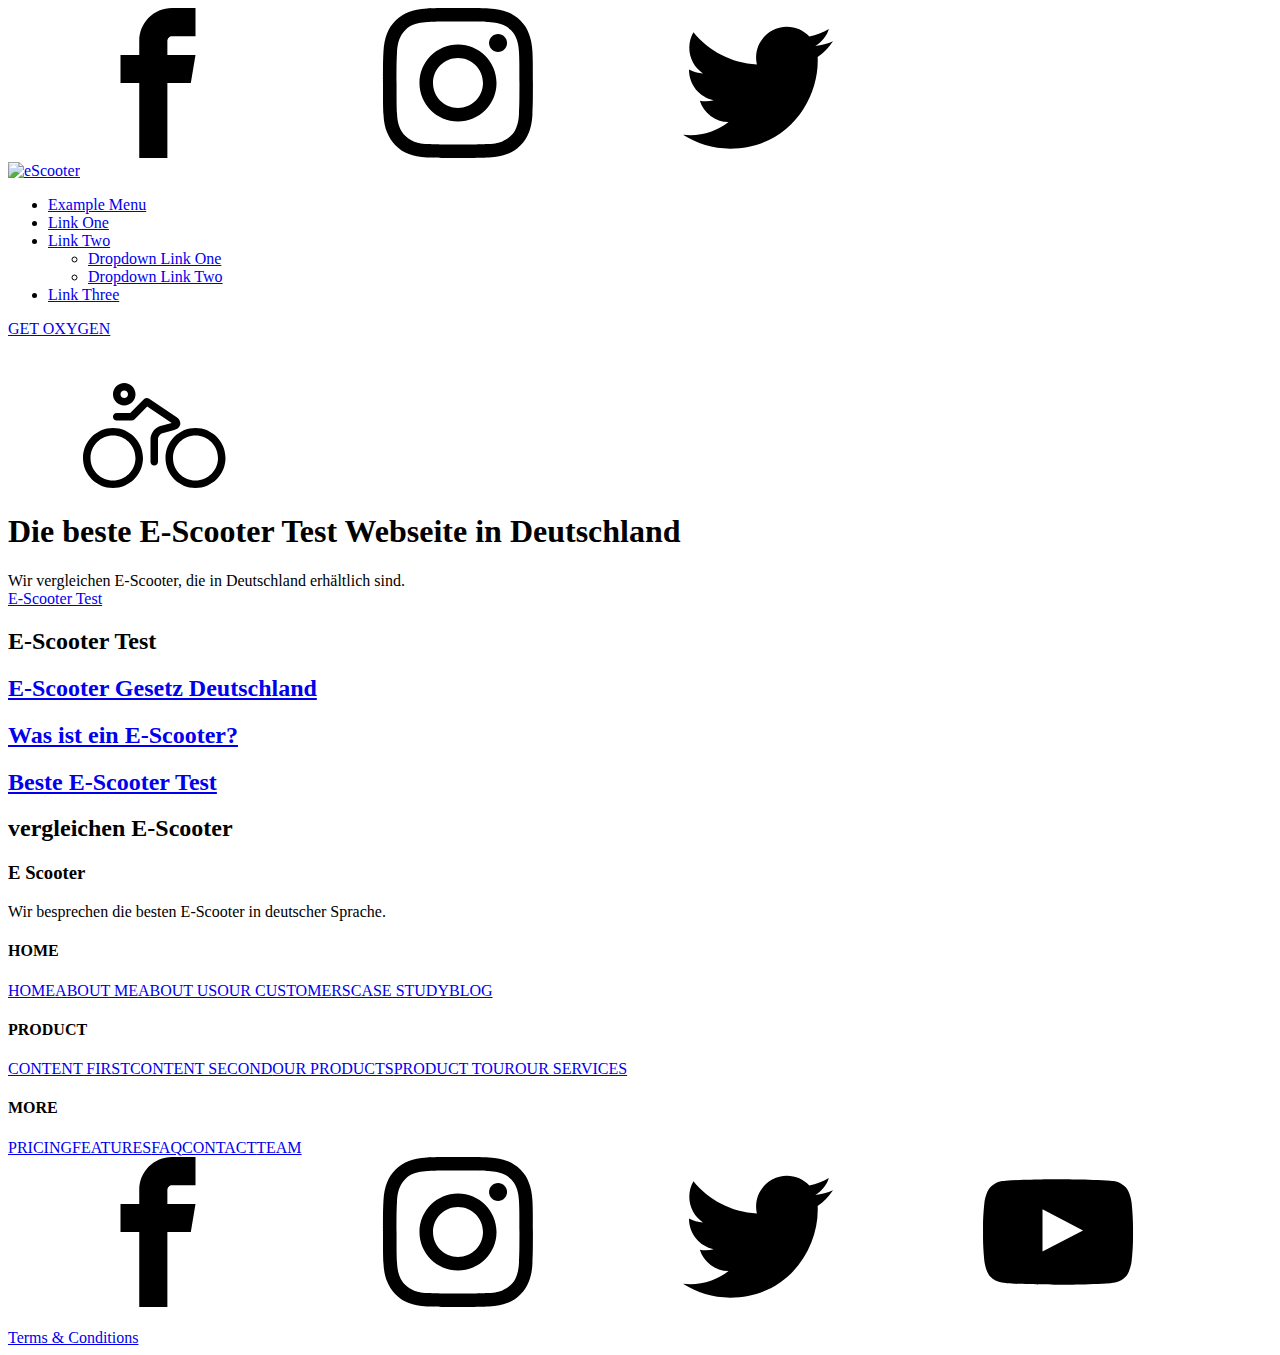
==== index.html @ fe4a205b "WP2Static CREATE index.html" ====
<!DOCTYPE html>
<html lang="de-DE"><head><meta charset="UTF-8"><meta name="viewport" content="width=device-width"><title>E-Scooter Test</title><link rel="dns-prefetch" href="//s.w.org"><link rel="stylesheet" id="wp-block-library-css" href="https://e-scooter.github.io/wp-includes/css/dist/block-library/style.min.css" type="text/css" media="all"><link rel="stylesheet" id="oxygen-css" href="https://e-scooter.github.io/wp-content/plugins/oxygen/component-framework/oxygen.css" type="text/css" media="all"><script type="text/javascript" src="https://e-scooter.github.io/wp-includes/js/jquery/jquery.js"></script><link rel="https://api.w.org/" href="https://e-scooter.github.io/wp-json/"><link rel="EditURI" type="application/rsd+xml" title="RSD" href="https://e-scooter.github.io/xmlrpc.php"><meta name="generator" content="WordPress 5.3.2"><link rel="canonical" href="https://e-scooter.github.io/"><link rel="shortlink" href="https://e-scooter.github.io/"><link rel="alternate" type="application/json+oembed" href="https://e-scooter.github.io/wp-json/oembed/1.0/embed"><link rel="alternate" type="text/xml+oembed" href="https://e-scooter.github.io/wp-json/oembed/1.0/embed"><link href="https://fonts.googleapis.com/css?family=Open+Sans:100,200,300,400,500,600,700,800,900%7COpen+Sans:100,200,300,400,500,600,700,800,900" rel="stylesheet"><link rel="stylesheet" id="oxygen-cache-8-css" href="http://PLACEHOLDER.wpsho/wp-content/uploads/oxygen/css/main-8.css" type="text/css" media="all"><link rel="stylesheet" id="oxygen-cache-7-css" href="http://PLACEHOLDER.wpsho/wp-content/uploads/oxygen/css/page-7.css" type="text/css" media="all"><link rel="stylesheet" id="oxygen-cache-23-css" href="http://PLACEHOLDER.wpsho/wp-content/uploads/oxygen/css/home-23.css" type="text/css" media="all"><link rel="stylesheet" id="oxygen-universal-styles-css" href="http://PLACEHOLDER.wpsho/wp-content/uploads/oxygen/css/universal.css" type="text/css" media="all"></head><body class="home page-template-default page page-id-23  wp-embed-responsive oxygen-body">



						<header id="_header-2-225" class="oxy-header-wrapper oxy-overlay-header oxy-header"><div id="_header_row-3-225" class="oxy-header-row"><div class="oxy-header-container"><div id="_header_left-4-225" class="oxy-header-left"><div id="_social_icons-5-225" class="oxy-social-icons"><a href="https://www.facebook.com/groups/1626639680763454/" target="_blank" class="oxy-social-icons-facebook"><svg><use xlink:href="#oxy-social-icons-icon-facebook"></use></svg></a><a href="https://www.instagram.com/louisreingold/" target="_blank" class="oxy-social-icons-instagram"><svg><use xlink:href="#oxy-social-icons-icon-instagram"></use></svg></a><a href="https://twitter.com/RealOxygenApp" target="_blank" class="oxy-social-icons-twitter"><svg><use xlink:href="#oxy-social-icons-icon-twitter"></use></svg></a></div></div><div id="_header_center-6-225" class="oxy-header-center"></div><div id="_header_right-7-225" class="oxy-header-right"><div id="div_block-58-225" class="ct-div-block"></div></div></div></div><div id="_header_row-10-225" class="oxy-header-row"><div class="oxy-header-container"><div id="_header_left-11-225" class="oxy-header-left"><a id="link-12-225" class="ct-link atomic-logo" href="/" target="_self"><img id="image-13-225" alt="eScooter" src="http://placehold.it/1600x900" class="ct-image"></a></div><div id="_header_center-14-225" class="oxy-header-center"></div><div id="_header_right-15-225" class="oxy-header-right"><div id="div_block-16-225" class="ct-div-block"><nav id="_nav_menu-17-225" class="oxy-nav-menu oxy-nav-menu-dropdowns oxy-nav-menu-dropdown-arrow"><div class="oxy-menu-toggle"><div class="oxy-nav-menu-hamburger-wrap"><div class="oxy-nav-menu-hamburger"><div class="oxy-nav-menu-hamburger-line"></div><div class="oxy-nav-menu-hamburger-line"></div><div class="oxy-nav-menu-hamburger-line"></div></div></div></div><div class="menu-example-menu-container"><ul id="menu-example-menu" class="oxy-nav-menu-list"><li id="menu-item-12" class="menu-item menu-item-type-custom menu-item-object-custom menu-item-12"><a href="#">Example Menu</a></li><li id="menu-item-13" class="menu-item menu-item-type-custom menu-item-object-custom menu-item-13"><a href="#">Link One</a></li><li id="menu-item-14" class="menu-item menu-item-type-custom menu-item-object-custom menu-item-has-children menu-item-14"><a href="#">Link Two</a><ul class="sub-menu"><li id="menu-item-15" class="menu-item menu-item-type-custom menu-item-object-custom menu-item-15"><a href="#">Dropdown Link One</a></li><li id="menu-item-17" class="menu-item menu-item-type-custom menu-item-object-custom menu-item-17"><a href="#">Dropdown Link Two</a></li></ul></li><li id="menu-item-16" class="menu-item menu-item-type-custom menu-item-object-custom menu-item-16"><a href="#">Link Three</a></li></ul></div></nav><a id="link_text-18-225" class="ct-link-text atomic-medium-button" href="https://oxygenbuilder.com/" target="_self">GET OXYGEN</a></div></div></div></div></header><div id="inner_content-3-228" class="ct-inner-content"><section id="section-2-224" class=" ct-section"><div class="ct-section-inner-wrap"><div id="fancy_icon-3-224" class="ct-fancy-icon"><svg id="svg-fancy_icon-3-224"><use xlink:href="#Lineariconsicon-bicycle"></use></svg></div><h1 id="headline-4-224" class="ct-headline atomic-primary-heading">Die beste E-Scooter Test Webseite in Deutschland</h1><div id="text_block-5-224" class="ct-text-block atomic-subheading">Wir vergleichen E-Scooter, die in Deutschland erhältlich sind.</div><div id="div_block-6-224" class="ct-div-block "><a id="link_text-7-224" class="ct-link-text atomic-primary-button" href="#test" target="_self">E-Scooter Test</a></div></div></section><section id="section-34-224" class=" ct-section"><div class="ct-section-inner-wrap"></div></section><section id="section-51-224" class=" ct-section"><div class="ct-section-inner-wrap"><h2 id="headline-35-224" class="ct-headline atomic-secondary-heading test">E-Scooter Test</h2>        
                <div id="_posts_grid-80-23" class="oxy-easy-posts oxy-posts-grid">
                    <div class="oxy-posts">
                 <a class="oxy-post" href="https://e-scooter.github.io/e-scooter-gesetz-deutschland/">
  <div class="oxy-post-padding">
    <div class="oxy-post-image">
      <div class="oxy-post-image-fixed-ratio" style="background-image: url(https://e-scooter.github.io/wp-content/uploads/2020/01/E-Scooter-Gesetz-Deutschland.jpg);">
      </div>            
	</div>
  
    <div class="oxy-post-overlay">
      <h2 class="oxy-post-title">E-Scooter Gesetz Deutschland</h2>
    </div>
  </div>
</a> <a class="oxy-post" href="https://e-scooter.github.io/was-ist-ein-e-scooter/">
  <div class="oxy-post-padding">
    <div class="oxy-post-image">
      <div class="oxy-post-image-fixed-ratio" style="background-image: url(https://e-scooter.github.io/wp-content/uploads/2020/01/Was-ist-ein-E-Scooter.jpg);">
      </div>            
	</div>
  
    <div class="oxy-post-overlay">
      <h2 class="oxy-post-title">Was ist ein E-Scooter?</h2>
    </div>
  </div>
</a> <a class="oxy-post" href="https://e-scooter.github.io/beste-e-scooter-test/">
  <div class="oxy-post-padding">
    <div class="oxy-post-image">
      <div class="oxy-post-image-fixed-ratio" style="background-image: url(https://e-scooter.github.io/wp-content/uploads/2020/01/Beste-E-Scooter-Test-2020.jpg);">
      </div>            
	</div>
  
    <div class="oxy-post-overlay">
      <h2 class="oxy-post-title">Beste E-Scooter Test</h2>
    </div>
  </div>
</a>            </div>
                        <div class="oxy-easy-posts-pages">
                            </div>
                            </div>
                </div></section><section id="section-70-224" class=" ct-section"><div class="ct-section-inner-wrap"><h2 id="headline-71-224" class="ct-headline atomic-secondary-heading">vergleichen E-Scooter</h2></div></section></div><section id="section-20-225" class=" ct-section"><div class="ct-section-inner-wrap"><div id="new_columns-21-225" class="ct-new-columns"><div id="div_block-22-225" class="ct-div-block"><h3 id="headline-23-225" class="ct-headline atomic-tritary-heading">E Scooter<br></h3><div id="text_block-24-225" class="ct-text-block ">Wir besprechen die besten E-Scooter in deutscher Sprache.</div></div><div id="div_block-26-225" class="ct-div-block"><h4 id="headline-27-225" class="ct-headline atomic-footer-7-title">HOME</h4><a id="link_text-28-225" class="ct-link-text atomic-footer-7-link" href="/" target="_self">HOME</a><a id="link_text-29-225" class="ct-link-text atomic-footer-7-link" href="/about-me/" target="_self">ABOUT ME</a><a id="link_text-30-225" class="ct-link-text atomic-footer-7-link" href="/about-us/" target="_self">ABOUT US</a><a id="link_text-31-225" class="ct-link-text atomic-footer-7-link" href="/our-customers/" target="_self">OUR CUSTOMERS</a><a id="link_text-32-225" class="ct-link-text atomic-footer-7-link" href="/customer-case-study/" target="_self">CASE STUDY</a><a id="link_text-57-225" class="ct-link-text atomic-footer-7-link" href="/meet-the-team/" target="_self">BLOG</a></div><div id="div_block-33-225" class="ct-div-block"><h4 id="headline-34-225" class="ct-headline atomic-footer-7-title">PRODUCT</h4><a id="link_text-35-225" class="ct-link-text atomic-footer-7-link" href="/general-content-1/" target="_self">CONTENT FIRST</a><a id="link_text-36-225" class="ct-link-text atomic-footer-7-link" href="/general-content-2/" target="_self">CONTENT SECOND</a><a id="link_text-37-225" class="ct-link-text atomic-footer-7-link" href="/our-products/" target="_self">OUR PRODUCTS</a><a id="link_text-38-225" class="ct-link-text atomic-footer-7-link" href="/product-tour/" target="_self">PRODUCT TOUR</a><a id="link_text-39-225" class="ct-link-text atomic-footer-7-link" href="/our-services/" target="_self">OUR SERVICES</a></div><div id="div_block-40-225" class="ct-div-block"><h4 id="headline-41-225" class="ct-headline atomic-footer-7-title">MORE</h4><a id="link_text-42-225" class="ct-link-text atomic-footer-7-link" href="/pricing/" target="_self">PRICING</a><a id="link_text-43-225" class="ct-link-text atomic-footer-7-link" href="/features/" target="_self">FEATURES</a><a id="link_text-44-225" class="ct-link-text atomic-footer-7-link" href="/frequently-asked-questions/" target="_self">FAQ</a><a id="link_text-45-225" class="ct-link-text atomic-footer-7-link" href="/contact/" target="_self">CONTACT</a><a id="link_text-46-225" class="ct-link-text atomic-footer-7-link" href="/meet-the-team/" target="_self">TEAM</a></div></div><div id="div_block-47-225" class="ct-div-block"><div id="_social_icons-51-225" class="oxy-social-icons"><a href="https://www.facebook.com/groups/1626639680763454/" target="_blank" class="oxy-social-icons-facebook"><svg><use xlink:href="#oxy-social-icons-icon-facebook"></use></svg></a><a href="https://www.instagram.com/louisreingold/" target="_blank" class="oxy-social-icons-instagram"><svg><use xlink:href="#oxy-social-icons-icon-instagram"></use></svg></a><a href="https://twitter.com/RealOxygenApp" target="_blank" class="oxy-social-icons-twitter"><svg><use xlink:href="#oxy-social-icons-icon-twitter"></use></svg></a><a href="youtube.com/watch?v=ExKXYvPDDaY" target="_blank" class="oxy-social-icons-youtube"><svg><use xlink:href="#oxy-social-icons-icon-youtube"></use></svg></a></div></div><div id="div_block-52-225" class="ct-div-block"><a id="link-53-225" class="ct-link atomic-logo" href="https://oxygenbuilder.com/" target="_self"><img id="image-54-225" alt="" src="http://atomic.oxy.host/wp-content/uploads/sites/41/2018/03/oxygen-logo-white-2.png" class="ct-image"></a><div id="div_block-55-225" class="ct-div-block"><a id="link_text-56-225" class="ct-link-text atomic-footer-7-small-link" href="/terms-of-service/" target="_self">Terms & Conditions</a></div></div></div></section><?xml version="1.0"?><svg xmlns="http://www.w3.org/2000/svg" xmlns:xlink="http://www.w3.org/1999/xlink" style="position: absolute; width: 0; height: 0; overflow: hidden;" version="1.1"><defs><symbol id="Lineariconsicon-bicycle" viewbox="0 0 20 20"><title>bicycle</title><path class="path1" d="M5.5 9.002c-0.828 0-1.502-0.674-1.502-1.502s0.674-1.502 1.502-1.502 1.502 0.674 1.502 1.502-0.674 1.502-1.502 1.502zM5.5 6.998c-0.277 0-0.502 0.225-0.502 0.502s0.225 0.502 0.502 0.502 0.502-0.225 0.502-0.502-0.225-0.502-0.502-0.502z"></path><path class="path2" d="M9.5 17c-0.276 0-0.5-0.224-0.5-0.5v-2.998c0-0.772 0.581-1.543 1.324-1.756l1.5-0.429-3.26-2.173-1.71 1.71c-0.094 0.094-0.221 0.146-0.354 0.146h-2.002c-0.276 0-0.5-0.224-0.5-0.5s0.224-0.5 0.5-0.5h1.795l1.854-1.854c0.169-0.169 0.433-0.195 0.631-0.063l3.668 2.445c0.55 0.367 0.548 0.797 0.522 0.966s-0.156 0.579-0.791 0.761l-1.577 0.452c-0.313 0.090-0.599 0.468-0.599 0.795v2.998c0 0.276-0.224 0.5-0.5 0.5z"></path><path class="path3" d="M15 20c-2.206 0-4-1.794-4-4s1.794-4 4-4 4 1.794 4 4-1.794 4-4 4zM15 13c-1.654 0-3 1.346-3 3s1.346 3 3 3 3-1.346 3-3-1.346-3-3-3z"></path><path class="path4" d="M3.999 20c-2.205 0-3.999-1.794-3.999-3.999s1.794-3.999 3.999-3.999 3.999 1.794 3.999 3.999-1.794 3.999-3.999 3.999zM3.999 13.002c-1.654 0-2.999 1.345-2.999 2.999s1.345 2.999 2.999 2.999 2.999-1.345 2.999-2.999-1.345-2.999-2.999-2.999z"></path></symbol></defs></svg><svg style="position: absolute; width: 0; height: 0; overflow: hidden;" version="1.1" xmlns="http://www.w3.org/2000/svg" xmlns:xlink="http://www.w3.org/1999/xlink"><defs><symbol id="oxy-social-icons-icon-linkedin" viewbox="0 0 32 32"><title>linkedin</title><path d="M12 12h5.535v2.837h0.079c0.77-1.381 2.655-2.837 5.464-2.837 5.842 0 6.922 3.637 6.922 8.367v9.633h-5.769v-8.54c0-2.037-0.042-4.657-3.001-4.657-3.005 0-3.463 2.218-3.463 4.509v8.688h-5.767v-18z"></path><path d="M2 12h6v18h-6v-18z"></path><path d="M8 7c0 1.657-1.343 3-3 3s-3-1.343-3-3c0-1.657 1.343-3 3-3s3 1.343 3 3z"></path></symbol><symbol id="oxy-social-icons-icon-facebook" viewbox="0 0 32 32"><title>facebook</title><path d="M19 6h5v-6h-5c-3.86 0-7 3.14-7 7v3h-4v6h4v16h6v-16h5l1-6h-6v-3c0-0.542 0.458-1 1-1z"></path></symbol><symbol id="oxy-social-icons-icon-pinterest" viewbox="0 0 32 32"><title>pinterest</title><path d="M16 2.138c-7.656 0-13.863 6.206-13.863 13.863 0 5.875 3.656 10.887 8.813 12.906-0.119-1.094-0.231-2.781 0.050-3.975 0.25-1.081 1.625-6.887 1.625-6.887s-0.412-0.831-0.412-2.056c0-1.925 1.119-3.369 2.506-3.369 1.181 0 1.756 0.887 1.756 1.95 0 1.188-0.756 2.969-1.15 4.613-0.331 1.381 0.688 2.506 2.050 2.506 2.462 0 4.356-2.6 4.356-6.35 0-3.319-2.387-5.638-5.787-5.638-3.944 0-6.256 2.956-6.256 6.019 0 1.194 0.456 2.469 1.031 3.163 0.113 0.137 0.131 0.256 0.094 0.4-0.106 0.438-0.338 1.381-0.387 1.575-0.063 0.256-0.2 0.306-0.463 0.188-1.731-0.806-2.813-3.337-2.813-5.369 0-4.375 3.175-8.387 9.156-8.387 4.806 0 8.544 3.425 8.544 8.006 0 4.775-3.012 8.625-7.194 8.625-1.406 0-2.725-0.731-3.175-1.594 0 0-0.694 2.644-0.863 3.294-0.313 1.206-1.156 2.712-1.725 3.631 1.3 0.4 2.675 0.619 4.106 0.619 7.656 0 13.863-6.206 13.863-13.863 0-7.662-6.206-13.869-13.863-13.869z"></path></symbol><symbol id="oxy-social-icons-icon-youtube" viewbox="0 0 32 32"><title>youtube</title><path d="M31.681 9.6c0 0-0.313-2.206-1.275-3.175-1.219-1.275-2.581-1.281-3.206-1.356-4.475-0.325-11.194-0.325-11.194-0.325h-0.012c0 0-6.719 0-11.194 0.325-0.625 0.075-1.987 0.081-3.206 1.356-0.963 0.969-1.269 3.175-1.269 3.175s-0.319 2.588-0.319 5.181v2.425c0 2.587 0.319 5.181 0.319 5.181s0.313 2.206 1.269 3.175c1.219 1.275 2.819 1.231 3.531 1.369 2.563 0.244 10.881 0.319 10.881 0.319s6.725-0.012 11.2-0.331c0.625-0.075 1.988-0.081 3.206-1.356 0.962-0.969 1.275-3.175 1.275-3.175s0.319-2.587 0.319-5.181v-2.425c-0.006-2.588-0.325-5.181-0.325-5.181zM12.694 20.15v-8.994l8.644 4.513-8.644 4.481z"></path></symbol><symbol id="oxy-social-icons-icon-rss" viewbox="0 0 32 32"><title>rss</title><path d="M4.259 23.467c-2.35 0-4.259 1.917-4.259 4.252 0 2.349 1.909 4.244 4.259 4.244 2.358 0 4.265-1.895 4.265-4.244-0-2.336-1.907-4.252-4.265-4.252zM0.005 10.873v6.133c3.993 0 7.749 1.562 10.577 4.391 2.825 2.822 4.384 6.595 4.384 10.603h6.16c-0-11.651-9.478-21.127-21.121-21.127zM0.012 0v6.136c14.243 0 25.836 11.604 25.836 25.864h6.152c0-17.64-14.352-32-31.988-32z"></path></symbol><symbol id="oxy-social-icons-icon-twitter" viewbox="0 0 32 32"><title>twitter</title><path d="M32 7.075c-1.175 0.525-2.444 0.875-3.769 1.031 1.356-0.813 2.394-2.1 2.887-3.631-1.269 0.75-2.675 1.3-4.169 1.594-1.2-1.275-2.906-2.069-4.794-2.069-3.625 0-6.563 2.938-6.563 6.563 0 0.512 0.056 1.012 0.169 1.494-5.456-0.275-10.294-2.888-13.531-6.862-0.563 0.969-0.887 2.1-0.887 3.3 0 2.275 1.156 4.287 2.919 5.463-1.075-0.031-2.087-0.331-2.975-0.819 0 0.025 0 0.056 0 0.081 0 3.181 2.263 5.838 5.269 6.437-0.55 0.15-1.131 0.231-1.731 0.231-0.425 0-0.831-0.044-1.237-0.119 0.838 2.606 3.263 4.506 6.131 4.563-2.25 1.762-5.075 2.813-8.156 2.813-0.531 0-1.050-0.031-1.569-0.094 2.913 1.869 6.362 2.95 10.069 2.95 12.075 0 18.681-10.006 18.681-18.681 0-0.287-0.006-0.569-0.019-0.85 1.281-0.919 2.394-2.075 3.275-3.394z"></path></symbol><symbol id="oxy-social-icons-icon-instagram" viewbox="0 0 32 32"><title>instagram</title><path d="M16 2.881c4.275 0 4.781 0.019 6.462 0.094 1.563 0.069 2.406 0.331 2.969 0.55 0.744 0.288 1.281 0.638 1.837 1.194 0.563 0.563 0.906 1.094 1.2 1.838 0.219 0.563 0.481 1.412 0.55 2.969 0.075 1.688 0.094 2.194 0.094 6.463s-0.019 4.781-0.094 6.463c-0.069 1.563-0.331 2.406-0.55 2.969-0.288 0.744-0.637 1.281-1.194 1.837-0.563 0.563-1.094 0.906-1.837 1.2-0.563 0.219-1.413 0.481-2.969 0.55-1.688 0.075-2.194 0.094-6.463 0.094s-4.781-0.019-6.463-0.094c-1.563-0.069-2.406-0.331-2.969-0.55-0.744-0.288-1.281-0.637-1.838-1.194-0.563-0.563-0.906-1.094-1.2-1.837-0.219-0.563-0.481-1.413-0.55-2.969-0.075-1.688-0.094-2.194-0.094-6.463s0.019-4.781 0.094-6.463c0.069-1.563 0.331-2.406 0.55-2.969 0.288-0.744 0.638-1.281 1.194-1.838 0.563-0.563 1.094-0.906 1.838-1.2 0.563-0.219 1.412-0.481 2.969-0.55 1.681-0.075 2.188-0.094 6.463-0.094zM16 0c-4.344 0-4.887 0.019-6.594 0.094-1.7 0.075-2.869 0.35-3.881 0.744-1.056 0.412-1.95 0.956-2.837 1.85-0.894 0.888-1.438 1.781-1.85 2.831-0.394 1.019-0.669 2.181-0.744 3.881-0.075 1.713-0.094 2.256-0.094 6.6s0.019 4.887 0.094 6.594c0.075 1.7 0.35 2.869 0.744 3.881 0.413 1.056 0.956 1.95 1.85 2.837 0.887 0.887 1.781 1.438 2.831 1.844 1.019 0.394 2.181 0.669 3.881 0.744 1.706 0.075 2.25 0.094 6.594 0.094s4.888-0.019 6.594-0.094c1.7-0.075 2.869-0.35 3.881-0.744 1.050-0.406 1.944-0.956 2.831-1.844s1.438-1.781 1.844-2.831c0.394-1.019 0.669-2.181 0.744-3.881 0.075-1.706 0.094-2.25 0.094-6.594s-0.019-4.887-0.094-6.594c-0.075-1.7-0.35-2.869-0.744-3.881-0.394-1.063-0.938-1.956-1.831-2.844-0.887-0.887-1.781-1.438-2.831-1.844-1.019-0.394-2.181-0.669-3.881-0.744-1.712-0.081-2.256-0.1-6.6-0.1v0z"></path><path d="M16 7.781c-4.537 0-8.219 3.681-8.219 8.219s3.681 8.219 8.219 8.219 8.219-3.681 8.219-8.219c0-4.537-3.681-8.219-8.219-8.219zM16 21.331c-2.944 0-5.331-2.387-5.331-5.331s2.387-5.331 5.331-5.331c2.944 0 5.331 2.387 5.331 5.331s-2.387 5.331-5.331 5.331z"></path><path d="M26.462 7.456c0 1.060-0.859 1.919-1.919 1.919s-1.919-0.859-1.919-1.919c0-1.060 0.859-1.919 1.919-1.919s1.919 0.859 1.919 1.919z"></path></symbol><symbol id="oxy-social-icons-icon-facebook-blank" viewbox="0 0 32 32"><title>facebook-blank</title><path d="M29 0h-26c-1.65 0-3 1.35-3 3v26c0 1.65 1.35 3 3 3h13v-14h-4v-4h4v-2c0-3.306 2.694-6 6-6h4v4h-4c-1.1 0-2 0.9-2 2v2h6l-1 4h-5v14h9c1.65 0 3-1.35 3-3v-26c0-1.65-1.35-3-3-3z"></path></symbol><symbol id="oxy-social-icons-icon-rss-blank" viewbox="0 0 32 32"><title>rss-blank</title><path d="M29 0h-26c-1.65 0-3 1.35-3 3v26c0 1.65 1.35 3 3 3h26c1.65 0 3-1.35 3-3v-26c0-1.65-1.35-3-3-3zM8.719 25.975c-1.5 0-2.719-1.206-2.719-2.706 0-1.488 1.219-2.712 2.719-2.712 1.506 0 2.719 1.225 2.719 2.712 0 1.5-1.219 2.706-2.719 2.706zM15.544 26c0-2.556-0.994-4.962-2.794-6.762-1.806-1.806-4.2-2.8-6.75-2.8v-3.912c7.425 0 13.475 6.044 13.475 13.475h-3.931zM22.488 26c0-9.094-7.394-16.5-16.481-16.5v-3.912c11.25 0 20.406 9.162 20.406 20.413h-3.925z"></path></symbol><symbol id="oxy-social-icons-icon-linkedin-blank" viewbox="0 0 32 32"><title>linkedin-blank</title><path d="M29 0h-26c-1.65 0-3 1.35-3 3v26c0 1.65 1.35 3 3 3h26c1.65 0 3-1.35 3-3v-26c0-1.65-1.35-3-3-3zM12 26h-4v-14h4v14zM10 10c-1.106 0-2-0.894-2-2s0.894-2 2-2c1.106 0 2 0.894 2 2s-0.894 2-2 2zM26 26h-4v-8c0-1.106-0.894-2-2-2s-2 0.894-2 2v8h-4v-14h4v2.481c0.825-1.131 2.087-2.481 3.5-2.481 2.488 0 4.5 2.238 4.5 5v9z"></path></symbol><symbol id="oxy-social-icons-icon-pinterest-blank" viewbox="0 0 32 32"><title>pinterest</title><path d="M16 2.138c-7.656 0-13.863 6.206-13.863 13.863 0 5.875 3.656 10.887 8.813 12.906-0.119-1.094-0.231-2.781 0.050-3.975 0.25-1.081 1.625-6.887 1.625-6.887s-0.412-0.831-0.412-2.056c0-1.925 1.119-3.369 2.506-3.369 1.181 0 1.756 0.887 1.756 1.95 0 1.188-0.756 2.969-1.15 4.613-0.331 1.381 0.688 2.506 2.050 2.506 2.462 0 4.356-2.6 4.356-6.35 0-3.319-2.387-5.638-5.787-5.638-3.944 0-6.256 2.956-6.256 6.019 0 1.194 0.456 2.469 1.031 3.163 0.113 0.137 0.131 0.256 0.094 0.4-0.106 0.438-0.338 1.381-0.387 1.575-0.063 0.256-0.2 0.306-0.463 0.188-1.731-0.806-2.813-3.337-2.813-5.369 0-4.375 3.175-8.387 9.156-8.387 4.806 0 8.544 3.425 8.544 8.006 0 4.775-3.012 8.625-7.194 8.625-1.406 0-2.725-0.731-3.175-1.594 0 0-0.694 2.644-0.863 3.294-0.313 1.206-1.156 2.712-1.725 3.631 1.3 0.4 2.675 0.619 4.106 0.619 7.656 0 13.863-6.206 13.863-13.863 0-7.662-6.206-13.869-13.863-13.869z"></path></symbol><symbol id="oxy-social-icons-icon-youtube-blank" viewbox="0 0 32 32"><title>youtube</title><path d="M31.681 9.6c0 0-0.313-2.206-1.275-3.175-1.219-1.275-2.581-1.281-3.206-1.356-4.475-0.325-11.194-0.325-11.194-0.325h-0.012c0 0-6.719 0-11.194 0.325-0.625 0.075-1.987 0.081-3.206 1.356-0.963 0.969-1.269 3.175-1.269 3.175s-0.319 2.588-0.319 5.181v2.425c0 2.587 0.319 5.181 0.319 5.181s0.313 2.206 1.269 3.175c1.219 1.275 2.819 1.231 3.531 1.369 2.563 0.244 10.881 0.319 10.881 0.319s6.725-0.012 11.2-0.331c0.625-0.075 1.988-0.081 3.206-1.356 0.962-0.969 1.275-3.175 1.275-3.175s0.319-2.587 0.319-5.181v-2.425c-0.006-2.588-0.325-5.181-0.325-5.181zM12.694 20.15v-8.994l8.644 4.513-8.644 4.481z"></path></symbol><symbol id="oxy-social-icons-icon-twitter-blank" viewbox="0 0 32 32"><title>twitter</title><path d="M32 7.075c-1.175 0.525-2.444 0.875-3.769 1.031 1.356-0.813 2.394-2.1 2.887-3.631-1.269 0.75-2.675 1.3-4.169 1.594-1.2-1.275-2.906-2.069-4.794-2.069-3.625 0-6.563 2.938-6.563 6.563 0 0.512 0.056 1.012 0.169 1.494-5.456-0.275-10.294-2.888-13.531-6.862-0.563 0.969-0.887 2.1-0.887 3.3 0 2.275 1.156 4.287 2.919 5.463-1.075-0.031-2.087-0.331-2.975-0.819 0 0.025 0 0.056 0 0.081 0 3.181 2.263 5.838 5.269 6.437-0.55 0.15-1.131 0.231-1.731 0.231-0.425 0-0.831-0.044-1.237-0.119 0.838 2.606 3.263 4.506 6.131 4.563-2.25 1.762-5.075 2.813-8.156 2.813-0.531 0-1.050-0.031-1.569-0.094 2.913 1.869 6.362 2.95 10.069 2.95 12.075 0 18.681-10.006 18.681-18.681 0-0.287-0.006-0.569-0.019-0.85 1.281-0.919 2.394-2.075 3.275-3.394z"></path></symbol><symbol id="oxy-social-icons-icon-instagram-blank" viewbox="0 0 32 32"><title>instagram</title><path d="M16 2.881c4.275 0 4.781 0.019 6.462 0.094 1.563 0.069 2.406 0.331 2.969 0.55 0.744 0.288 1.281 0.638 1.837 1.194 0.563 0.563 0.906 1.094 1.2 1.838 0.219 0.563 0.481 1.412 0.55 2.969 0.075 1.688 0.094 2.194 0.094 6.463s-0.019 4.781-0.094 6.463c-0.069 1.563-0.331 2.406-0.55 2.969-0.288 0.744-0.637 1.281-1.194 1.837-0.563 0.563-1.094 0.906-1.837 1.2-0.563 0.219-1.413 0.481-2.969 0.55-1.688 0.075-2.194 0.094-6.463 0.094s-4.781-0.019-6.463-0.094c-1.563-0.069-2.406-0.331-2.969-0.55-0.744-0.288-1.281-0.637-1.838-1.194-0.563-0.563-0.906-1.094-1.2-1.837-0.219-0.563-0.481-1.413-0.55-2.969-0.075-1.688-0.094-2.194-0.094-6.463s0.019-4.781 0.094-6.463c0.069-1.563 0.331-2.406 0.55-2.969 0.288-0.744 0.638-1.281 1.194-1.838 0.563-0.563 1.094-0.906 1.838-1.2 0.563-0.219 1.412-0.481 2.969-0.55 1.681-0.075 2.188-0.094 6.463-0.094zM16 0c-4.344 0-4.887 0.019-6.594 0.094-1.7 0.075-2.869 0.35-3.881 0.744-1.056 0.412-1.95 0.956-2.837 1.85-0.894 0.888-1.438 1.781-1.85 2.831-0.394 1.019-0.669 2.181-0.744 3.881-0.075 1.713-0.094 2.256-0.094 6.6s0.019 4.887 0.094 6.594c0.075 1.7 0.35 2.869 0.744 3.881 0.413 1.056 0.956 1.95 1.85 2.837 0.887 0.887 1.781 1.438 2.831 1.844 1.019 0.394 2.181 0.669 3.881 0.744 1.706 0.075 2.25 0.094 6.594 0.094s4.888-0.019 6.594-0.094c1.7-0.075 2.869-0.35 3.881-0.744 1.050-0.406 1.944-0.956 2.831-1.844s1.438-1.781 1.844-2.831c0.394-1.019 0.669-2.181 0.744-3.881 0.075-1.706 0.094-2.25 0.094-6.594s-0.019-4.887-0.094-6.594c-0.075-1.7-0.35-2.869-0.744-3.881-0.394-1.063-0.938-1.956-1.831-2.844-0.887-0.887-1.781-1.438-2.831-1.844-1.019-0.394-2.181-0.669-3.881-0.744-1.712-0.081-2.256-0.1-6.6-0.1v0z"></path><path d="M16 7.781c-4.537 0-8.219 3.681-8.219 8.219s3.681 8.219 8.219 8.219 8.219-3.681 8.219-8.219c0-4.537-3.681-8.219-8.219-8.219zM16 21.331c-2.944 0-5.331-2.387-5.331-5.331s2.387-5.331 5.331-5.331c2.944 0 5.331 2.387 5.331 5.331s-2.387 5.331-5.331 5.331z"></path><path d="M26.462 7.456c0 1.060-0.859 1.919-1.919 1.919s-1.919-0.859-1.919-1.919c0-1.060 0.859-1.919 1.919-1.919s1.919 0.859 1.919 1.919z"></path></symbol></defs></svg><script type="text/javascript">
			jQuery(document).ready(function() {
				jQuery('body').on('click', '.oxy-menu-toggle', function() {
					jQuery(this).parent('.oxy-nav-menu').toggleClass('oxy-nav-menu-open');
					jQuery('body').toggleClass('oxy-nav-menu-prevent-overflow');
					jQuery('html').toggleClass('oxy-nav-menu-prevent-overflow');
				});
				var selector = '.oxy-nav-menu-open .menu-item a[href*="#"]';
				jQuery('body').on('click', selector, function(){
					jQuery('.oxy-nav-menu-open').removeClass('oxy-nav-menu-open');
					jQuery('body').removeClass('oxy-nav-menu-prevent-overflow');
					jQuery('html').removeClass('oxy-nav-menu-prevent-overflow');
					jQuery(this).click();
				});
			});
		</script><script type="text/javascript" id="ct-footer-js"></script></body></html>
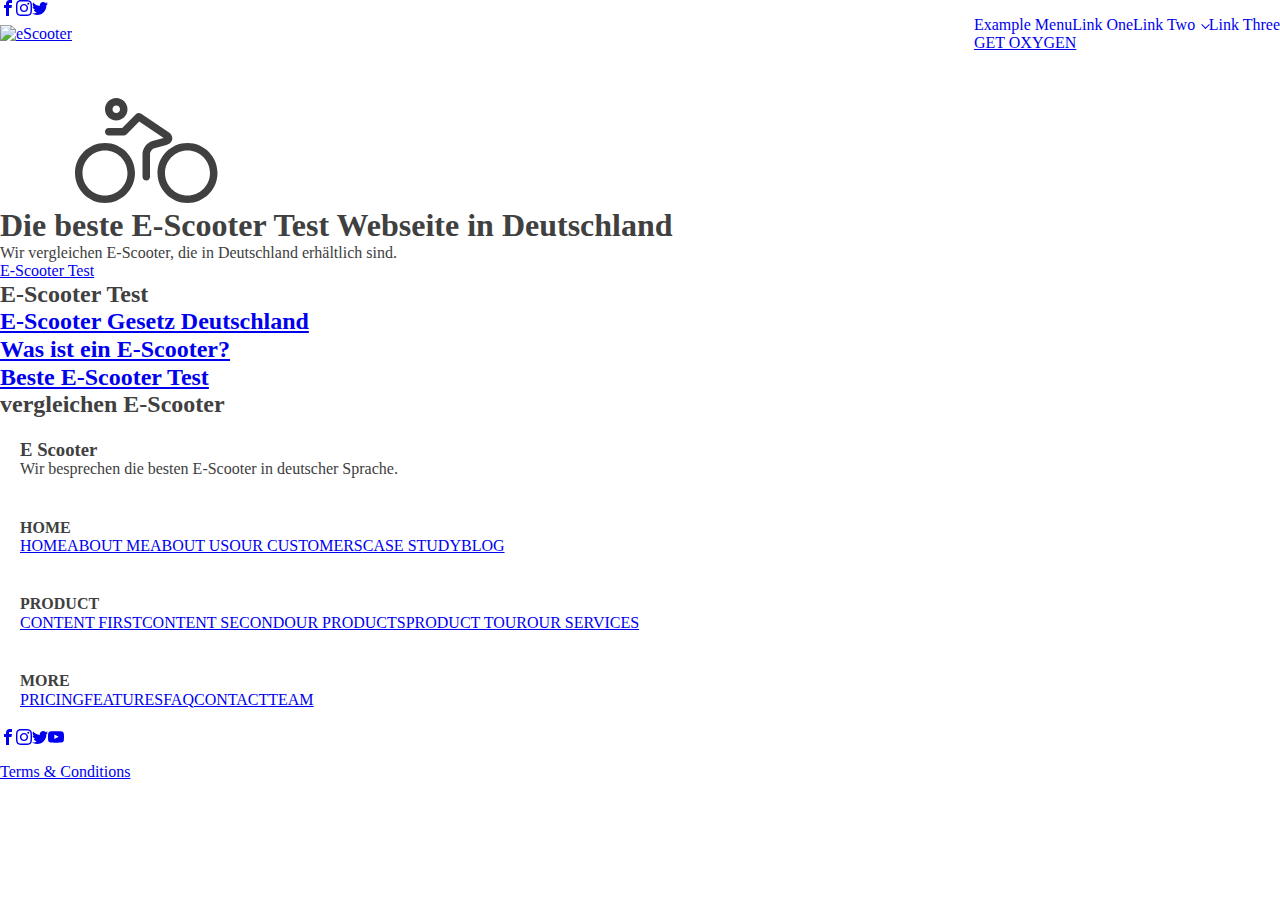
==== commit d5901a4e: "WP2Static UPDATE index.html" ====
--- a/index.html
+++ b/index.html
@@ -1,5 +1,5 @@
 <!DOCTYPE html>
-<html lang="de-DE"><head><meta charset="UTF-8"><meta name="viewport" content="width=device-width"><title>E-Scooter Test</title><link rel="dns-prefetch" href="//s.w.org"><link rel="stylesheet" id="wp-block-library-css" href="https://e-scooter.github.io/wp-includes/css/dist/block-library/style.min.css" type="text/css" media="all"><link rel="stylesheet" id="oxygen-css" href="https://e-scooter.github.io/wp-content/plugins/oxygen/component-framework/oxygen.css" type="text/css" media="all"><script type="text/javascript" src="https://e-scooter.github.io/wp-includes/js/jquery/jquery.js"></script><link rel="https://api.w.org/" href="https://e-scooter.github.io/wp-json/"><link rel="EditURI" type="application/rsd+xml" title="RSD" href="https://e-scooter.github.io/xmlrpc.php"><meta name="generator" content="WordPress 5.3.2"><link rel="canonical" href="https://e-scooter.github.io/"><link rel="shortlink" href="https://e-scooter.github.io/"><link rel="alternate" type="application/json+oembed" href="https://e-scooter.github.io/wp-json/oembed/1.0/embed"><link rel="alternate" type="text/xml+oembed" href="https://e-scooter.github.io/wp-json/oembed/1.0/embed"><link href="https://fonts.googleapis.com/css?family=Open+Sans:100,200,300,400,500,600,700,800,900%7COpen+Sans:100,200,300,400,500,600,700,800,900" rel="stylesheet"><link rel="stylesheet" id="oxygen-cache-8-css" href="http://PLACEHOLDER.wpsho/wp-content/uploads/oxygen/css/main-8.css" type="text/css" media="all"><link rel="stylesheet" id="oxygen-cache-7-css" href="http://PLACEHOLDER.wpsho/wp-content/uploads/oxygen/css/page-7.css" type="text/css" media="all"><link rel="stylesheet" id="oxygen-cache-23-css" href="http://PLACEHOLDER.wpsho/wp-content/uploads/oxygen/css/home-23.css" type="text/css" media="all"><link rel="stylesheet" id="oxygen-universal-styles-css" href="http://PLACEHOLDER.wpsho/wp-content/uploads/oxygen/css/universal.css" type="text/css" media="all"></head><body class="home page-template-default page page-id-23  wp-embed-responsive oxygen-body">
+<html lang="de-DE"><head><base href="/"><meta charset="UTF-8"><meta name="viewport" content="width=device-width"><title>E-Scooter Test</title><link rel="dns-prefetch" href="//s.w.org"><link rel="stylesheet" id="wp-block-library-css" href="https://e-scooter.github.io/wp-includes/css/dist/block-library/style.min.css" type="text/css" media="all"><link rel="stylesheet" id="oxygen-css" href="https://e-scooter.github.io/wp-content/plugins/oxygen/component-framework/oxygen.css" type="text/css" media="all"><script type="text/javascript" src="https://e-scooter.github.io/wp-includes/js/jquery/jquery.js"></script><link rel="https://api.w.org/" href="https://e-scooter.github.io/wp-json/"><link rel="EditURI" type="application/rsd+xml" title="RSD" href="https://e-scooter.github.io/xmlrpc.php"><link rel="canonical" href="https://e-scooter.github.io/"><link rel="shortlink" href="https://e-scooter.github.io/"><link rel="alternate" type="application/json+oembed" href="https://e-scooter.github.io/wp-json/oembed/1.0/embed"><link rel="alternate" type="text/xml+oembed" href="https://e-scooter.github.io/wp-json/oembed/1.0/embed"><link href="https://fonts.googleapis.com/css?family=Open+Sans:100,200,300,400,500,600,700,800,900%7COpen+Sans:100,200,300,400,500,600,700,800,900" rel="stylesheet"><link rel="stylesheet" id="oxygen-cache-8-css" href="http://PLACEHOLDER.wpsho/wp-content/uploads/oxygen/css/main-8.css" type="text/css" media="all"><link rel="stylesheet" id="oxygen-cache-7-css" href="http://PLACEHOLDER.wpsho/wp-content/uploads/oxygen/css/page-7.css" type="text/css" media="all"><link rel="stylesheet" id="oxygen-cache-23-css" href="http://PLACEHOLDER.wpsho/wp-content/uploads/oxygen/css/home-23.css" type="text/css" media="all"><link rel="stylesheet" id="oxygen-universal-styles-css" href="http://PLACEHOLDER.wpsho/wp-content/uploads/oxygen/css/universal.css" type="text/css" media="all"></head><body class="home page-template-default page page-id-23  wp-embed-responsive oxygen-body">
 
 
 
